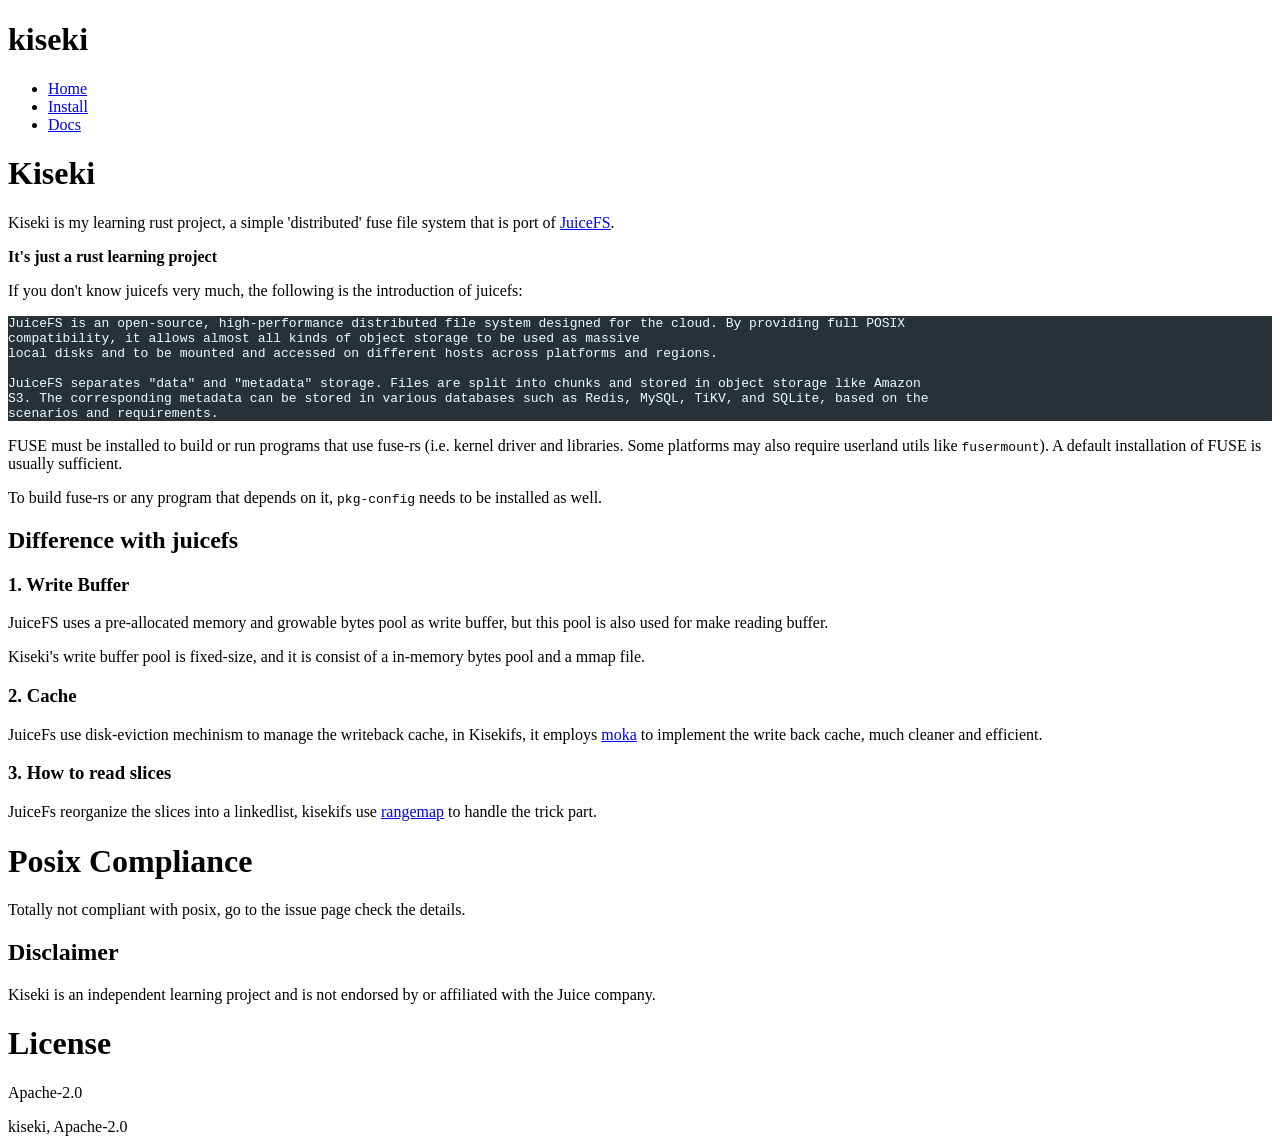
==== index.html @ 966c3b23 "Deploying to gh-pages from @ crrow/kisekifs@2bc8f9cba9ba1348c37176c36b14dfd8d3c9ea16 🚀" ====
<!DOCTYPE html>
<html lang="en" id="oranda" class="axo">
  <head>
    <title>kiseki</title>
    
    
      <link rel="icon" href="/kisekifs/favicon.ico" />
    
    <meta charset="utf-8" />
    <meta name="viewport" content="width=device-width, initial-scale=1.0" />
    
      <meta name="description" content="A fuse filesystem" />
      <meta property="og:description" content="A fuse filesystem" />
    
    <meta property="og:type" content="website" />
    <meta property="og:title" content="kiseki" />
    
    
    
    <meta http-equiv="Permissions-Policy" content="interest-cohort=()" />
    <link rel="stylesheet" href="/kisekifs/oranda-v0.6.1.css" />
    
    
  </head>
  <body>
    <div class="container">
      <div class="page-body">
        

        <main>
          <header>
            
            <h1 class="title">kiseki</h1>
            
  <nav class="nav">
    <ul>
      <li><a href="/kisekifs/">Home</a></li>

      

      
        <li><a href="/kisekifs/artifacts/">Install</a></li>
      

      
        <li><a href="/kisekifs/book/">Docs</a></li>
      

      

      
    </ul>
  </nav>

          </header>

          


    <h1>Kiseki</h1>
<p>Kiseki is my learning rust project, a simple 'distributed' fuse file system that is port
of <a href="https://github.com/juicedata/juicefs" rel="noopener noreferrer">JuiceFS</a>.</p>
<p><strong>It's just a rust learning project</strong></p>
<p>If you don't know juicefs very much, the following is the introduction of juicefs:</p>
<pre style="background-color:#263238;"><span style="color:#eeffff;">JuiceFS is an open-source, high-performance distributed file system designed for the cloud. By providing full POSIX
</span><span style="color:#eeffff;">compatibility, it allows almost all kinds of object storage to be used as massive
</span><span style="color:#eeffff;">local disks and to be mounted and accessed on different hosts across platforms and regions.
</span><span style="color:#eeffff;">
</span><span style="color:#eeffff;">JuiceFS separates "data" and "metadata" storage. Files are split into chunks and stored in object storage like Amazon
</span><span style="color:#eeffff;">S3. The corresponding metadata can be stored in various databases such as Redis, MySQL, TiKV, and SQLite, based on the
</span><span style="color:#eeffff;">scenarios and requirements.
</span></pre>

<p>FUSE must be installed to build or run programs that use fuse-rs (i.e. kernel driver and libraries. Some platforms may
also require userland utils like <code>fusermount</code>). A default installation of FUSE is usually sufficient.</p>
<p>To build fuse-rs or any program that depends on it, <code>pkg-config</code> needs to be installed as well.</p>
<h2>Difference with juicefs</h2>
<h3>1. Write Buffer</h3>
<p>JuiceFS uses a pre-allocated memory and growable bytes pool as write buffer,
but this pool is also used for make reading buffer.</p>
<p>Kiseki's write buffer pool is fixed-size, and it is consist of a in-memory bytes
pool and a mmap file.</p>
<h3>2. Cache</h3>
<p>JuiceFs use disk-eviction mechinism to manage the writeback cache,
in Kisekifs, it employs <a href="https://github.com/moka-rs/moka" rel="noopener noreferrer">moka</a> to implement the
write back cache, much cleaner and efficient.</p>
<h3>3. How to read slices</h3>
<p>JuiceFs reorganize the slices into a linkedlist, kisekifs use <a href="https://github.com/jeffparsons/rangemap" rel="noopener noreferrer">rangemap</a> to
handle the trick part.</p>
<h1>Posix Compliance</h1>
<p>Totally not compliant with posix, go to the issue page check the details.</p>
<h2>Disclaimer</h2>
<p>Kiseki is an independent learning project
and is not endorsed by or affiliated with the Juice company.</p>
<h1>License</h1>
<p>Apache-2.0</p>



        </main>
      </div>

      <footer>
        
        <span>
          kiseki, Apache-2.0
        </span>
      </footer>
    </div>

    
    

    


  </body>
</html>
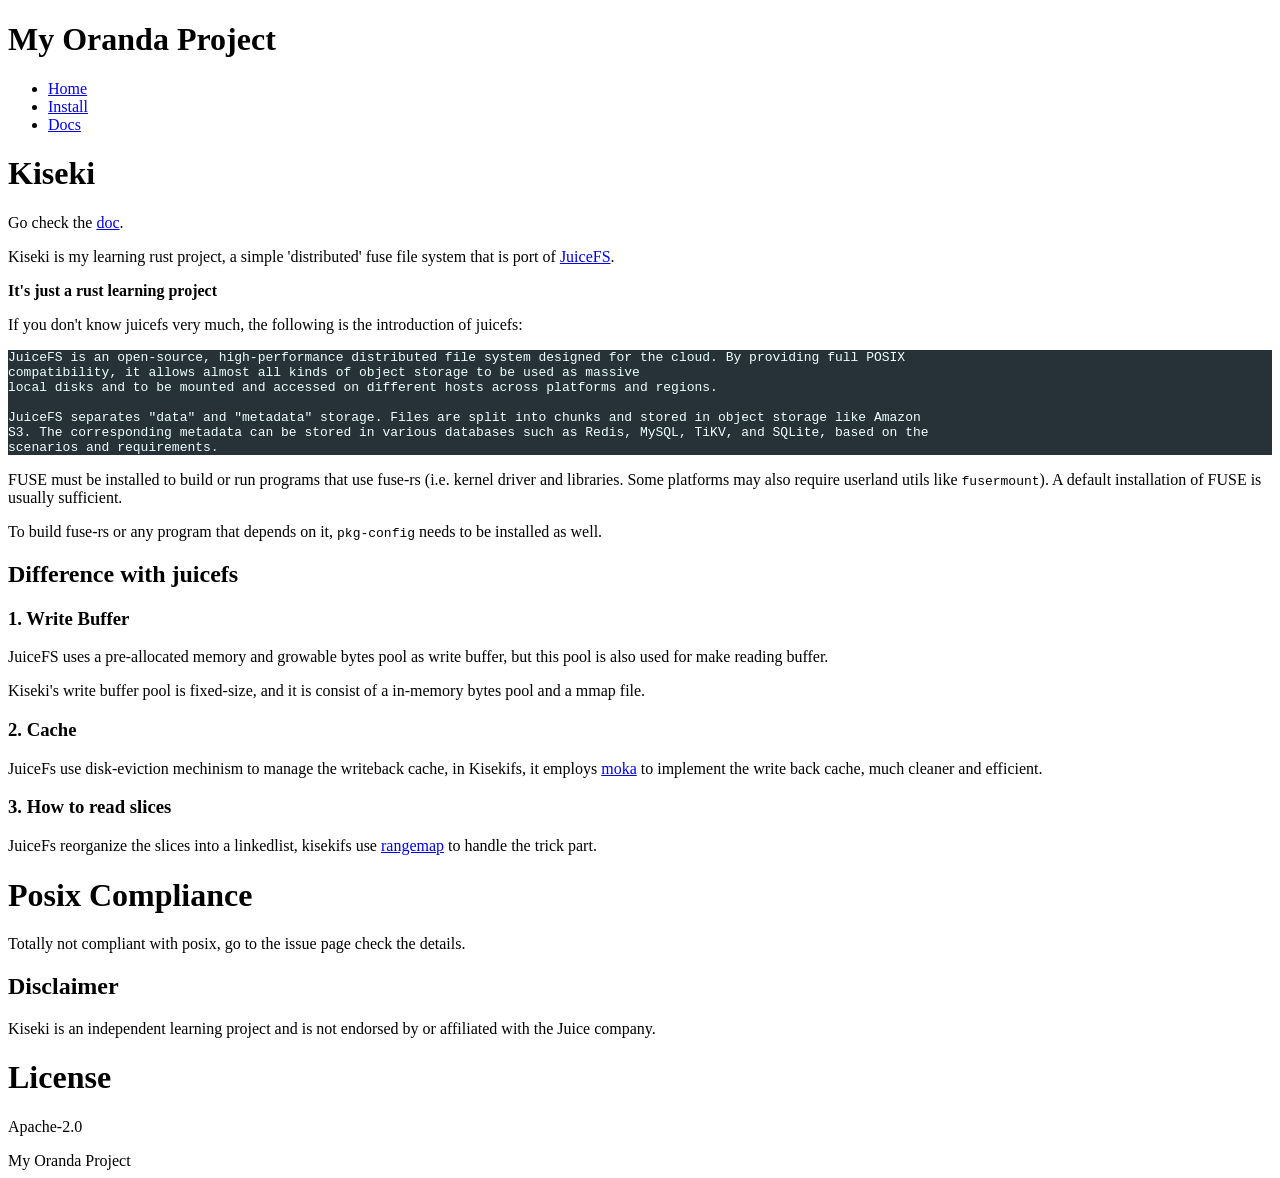
==== commit 50d03f36: "Deploying to gh-pages from @ crrow/kisekifs@450ef1c37400ef0156d22d4678d343033920b2e1 🚀" ====
--- a/index.html
+++ b/index.html
@@ -1,63 +1,61 @@
-<!DOCTYPE html>
-<html lang="en" id="oranda" class="axo">
-  <head>
-    <title>kiseki</title>
-    
-    
-      <link rel="icon" href="/kisekifs/favicon.ico" />
-    
-    <meta charset="utf-8" />
-    <meta name="viewport" content="width=device-width, initial-scale=1.0" />
-    
-      <meta name="description" content="A fuse filesystem" />
-      <meta property="og:description" content="A fuse filesystem" />
-    
-    <meta property="og:type" content="website" />
-    <meta property="og:title" content="kiseki" />
-    
-    
-    
-    <meta http-equiv="Permissions-Policy" content="interest-cohort=()" />
-    <link rel="stylesheet" href="/kisekifs/oranda-v0.6.1.css" />
-    
-    
-  </head>
-  <body>
-    <div class="container">
-      <div class="page-body">
-        
-
-        <main>
-          <header>
-            
-            <h1 class="title">kiseki</h1>
-            
-  <nav class="nav">
-    <ul>
-      <li><a href="/kisekifs/">Home</a></li>
-
-      
-
-      
-        <li><a href="/kisekifs/artifacts/">Install</a></li>
-      
-
-      
-        <li><a href="/kisekifs/book/">Docs</a></li>
-      
-
-      
-
-      
-    </ul>
-  </nav>
-
-          </header>
-
-          
-
-
+<!DOCTYPE html>
+<html lang="en" id="oranda" class="axo">
+  <head>
+    <title>My Oranda Project</title>
+    
+    
+      <link rel="icon" href="/kisekifs/favicon.ico" />
+    
+    <meta charset="utf-8" />
+    <meta name="viewport" content="width=device-width, initial-scale=1.0" />
+    
+    <meta property="og:type" content="website" />
+    <meta property="og:title" content="My Oranda Project" />
+    
+    
+    
+    <meta http-equiv="Permissions-Policy" content="interest-cohort=()" />
+    <link rel="stylesheet" href="/kisekifs/oranda-v0.6.1.css" />
+    
+    
+  </head>
+  <body>
+    <div class="container">
+      <div class="page-body">
+        
+
+        <main>
+          <header>
+            
+            <h1 class="title">My Oranda Project</h1>
+            
+  <nav class="nav">
+    <ul>
+      <li><a href="/kisekifs/">Home</a></li>
+
+      
+
+      
+        <li><a href="/kisekifs/artifacts/">Install</a></li>
+      
+
+      
+        <li><a href="/kisekifs/book/">Docs</a></li>
+      
+
+      
+
+      
+    </ul>
+  </nav>
+
+          </header>
+
+          
+
+
     <h1>Kiseki</h1>
+<p>Go check the <a href="https://crrow.github.io/kisekifs/" rel="noopener noreferrer">doc</a>.</p>
 <p>Kiseki is my learning rust project, a simple 'distributed' fuse file system that is port
 of <a href="https://github.com/juicedata/juicefs" rel="noopener noreferrer">JuiceFS</a>.</p>
 <p><strong>It's just a rust learning project</strong></p>
@@ -94,25 +92,25 @@
 and is not endorsed by or affiliated with the Juice company.</p>
 <h1>License</h1>
 <p>Apache-2.0</p>
-
-
-
-        </main>
-      </div>
-
-      <footer>
-        
-        <span>
-          kiseki, Apache-2.0
-        </span>
-      </footer>
-    </div>
-
-    
-    
-
-    
-
-
-  </body>
+
+
+
+        </main>
+      </div>
+
+      <footer>
+        
+        <span>
+          My Oranda Project
+        </span>
+      </footer>
+    </div>
+
+    
+    
+
+    
+
+
+  </body>
 </html>
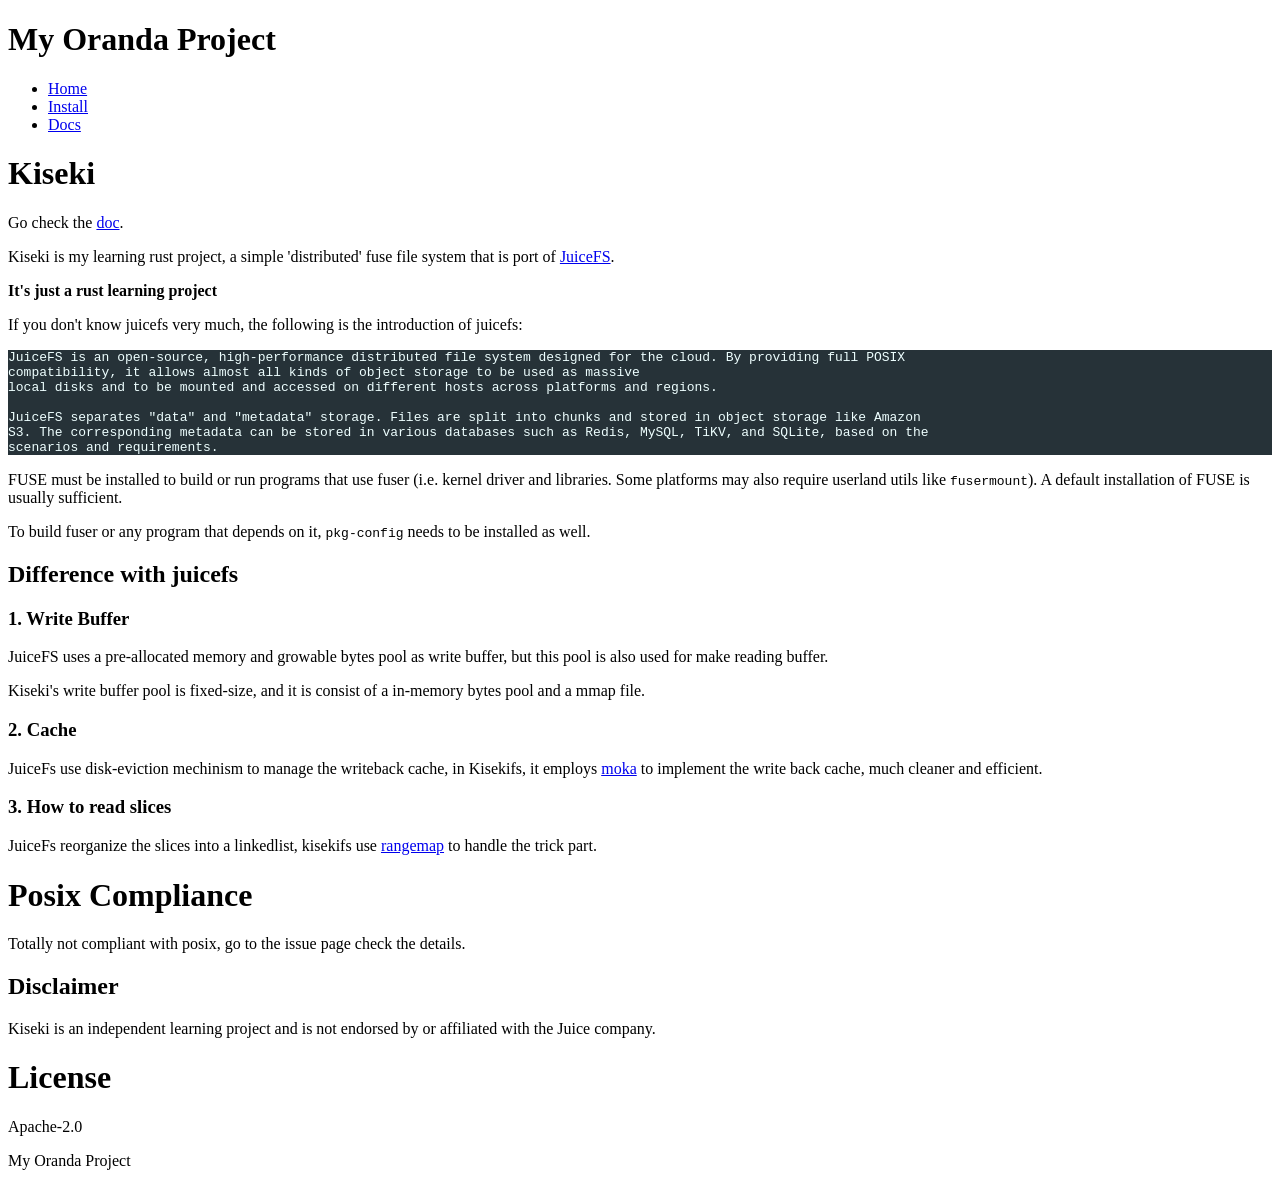
==== commit 7270927b: "Deploying to gh-pages from @ crrow/kisekifs@295dff3996b92f7df0b9ade69cf275ad86c879eb 🚀" ====
--- a/index.html
+++ b/index.html
@@ -69,9 +69,9 @@
 </span><span style="color:#eeffff;">scenarios and requirements.
 </span></pre>
 
-<p>FUSE must be installed to build or run programs that use fuse-rs (i.e. kernel driver and libraries. Some platforms may
+<p>FUSE must be installed to build or run programs that use fuser (i.e. kernel driver and libraries. Some platforms may
 also require userland utils like <code>fusermount</code>). A default installation of FUSE is usually sufficient.</p>
-<p>To build fuse-rs or any program that depends on it, <code>pkg-config</code> needs to be installed as well.</p>
+<p>To build fuser or any program that depends on it, <code>pkg-config</code> needs to be installed as well.</p>
 <h2>Difference with juicefs</h2>
 <h3>1. Write Buffer</h3>
 <p>JuiceFS uses a pre-allocated memory and growable bytes pool as write buffer,
